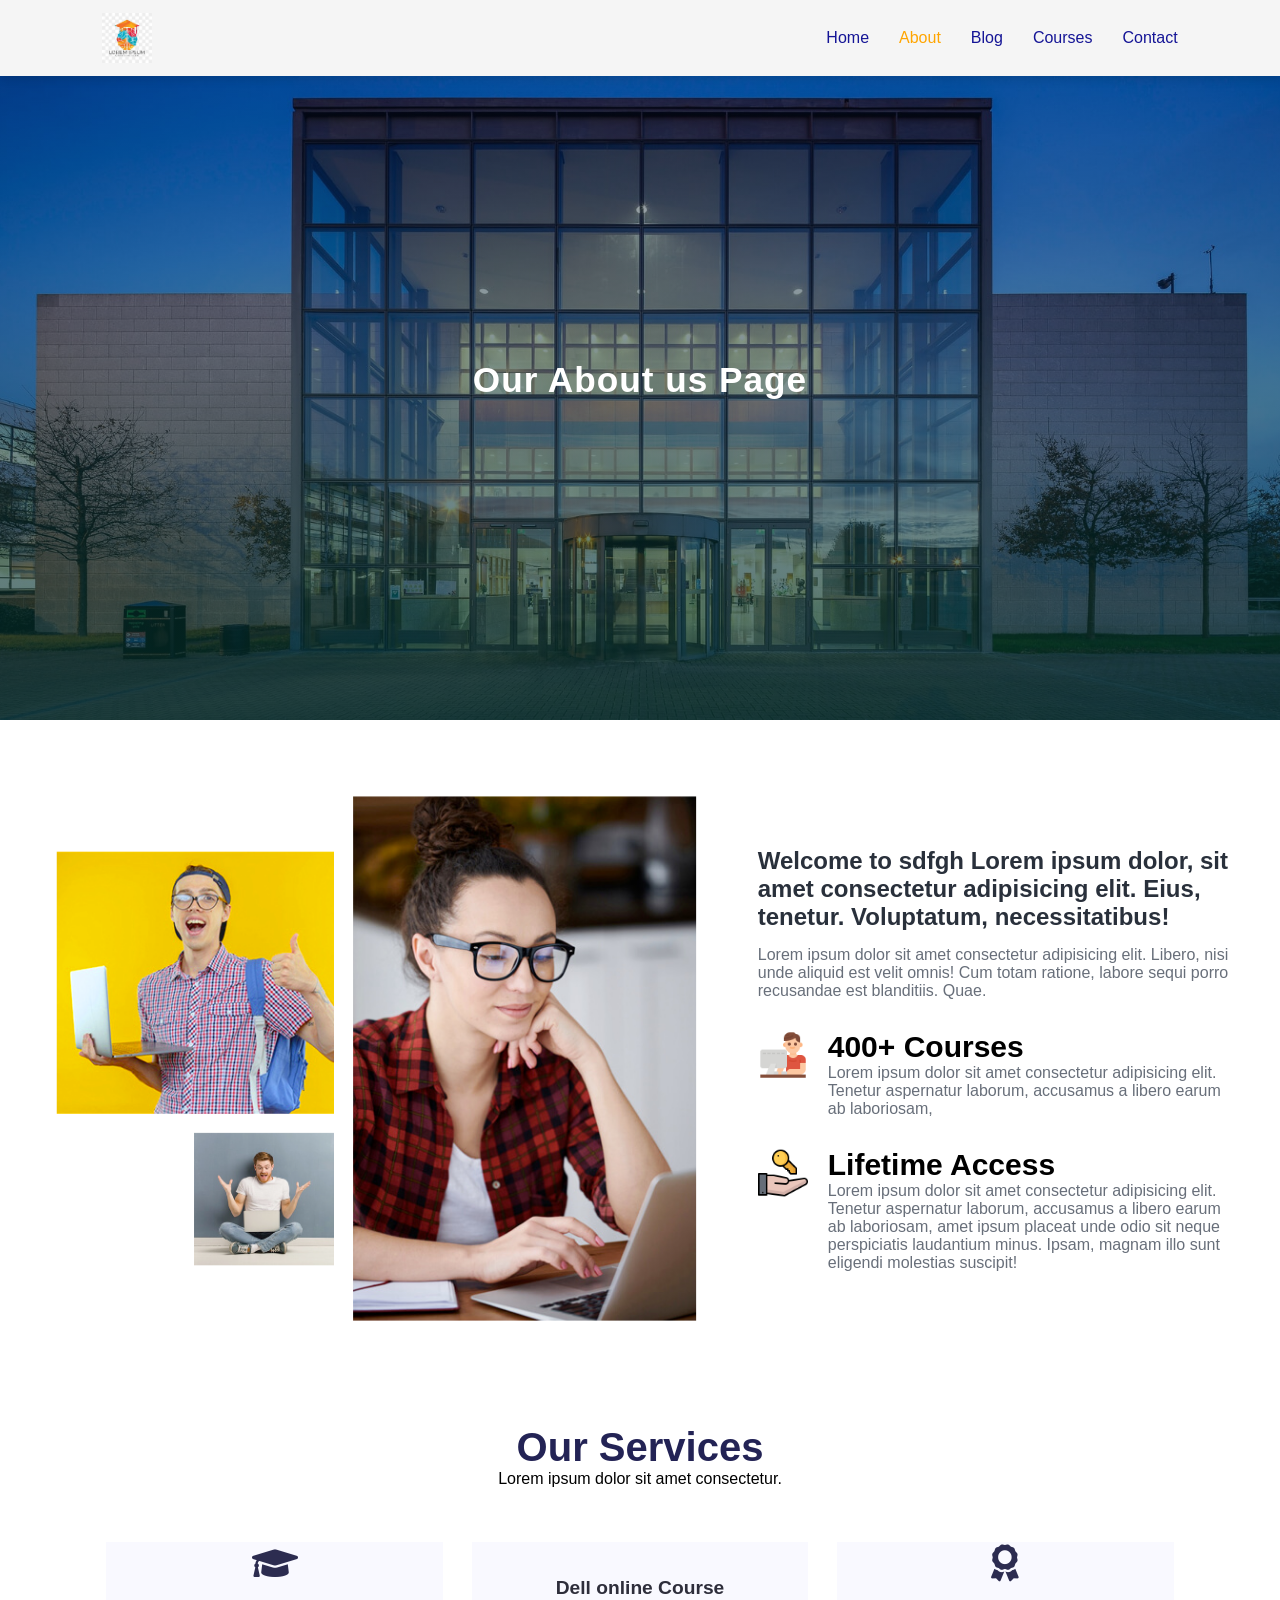
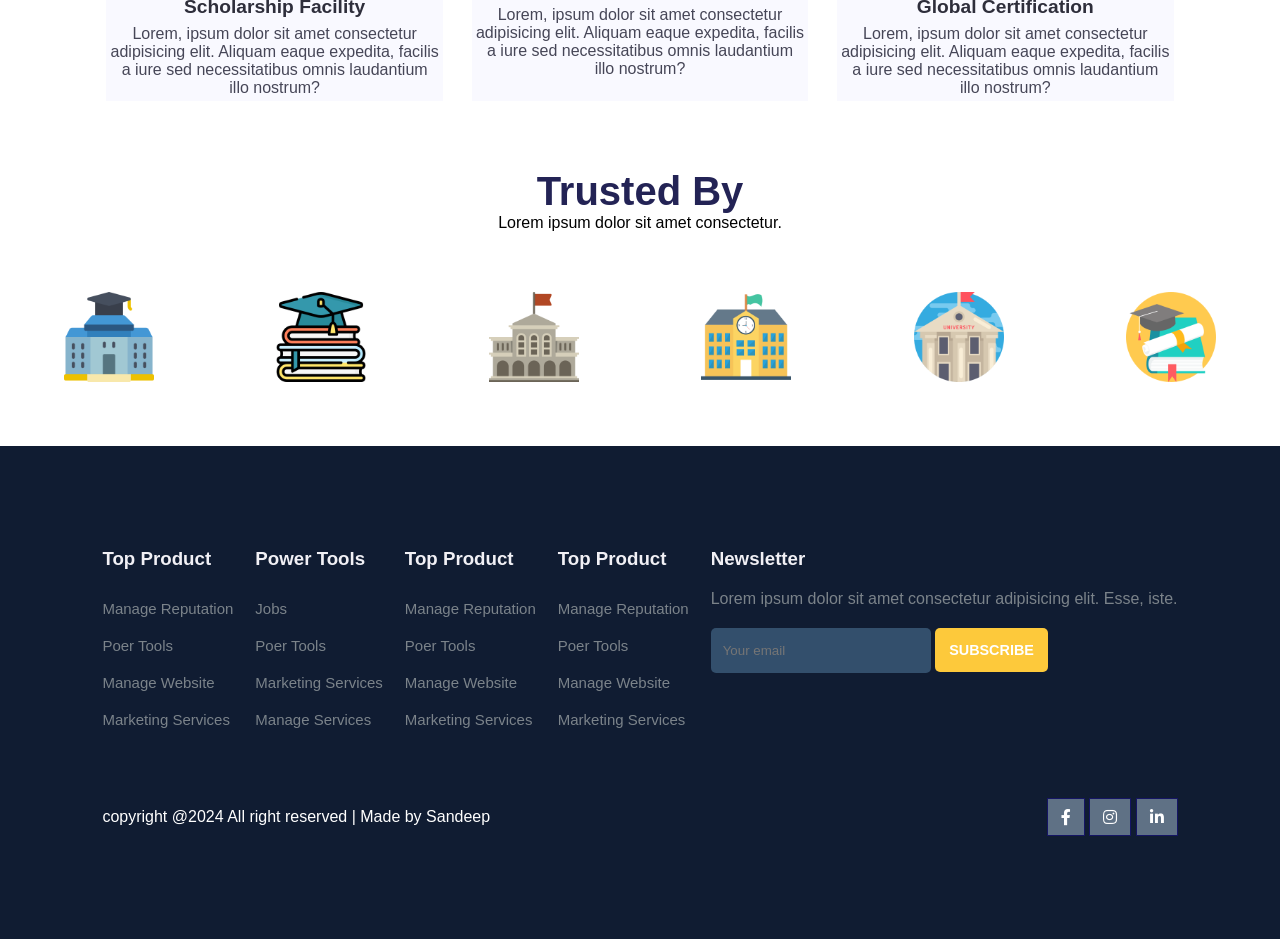
==== about.html @ 1ff878ed "Navigation and pages Design done" ====
<!DOCTYPE html>
<html lang="en">
  <head>
    <meta name="viewport" content="width=device-width, initial-scale=1.0" />
    <meta charset="UTF-8" />
    <link rel="stylesheet" href="style.css" />
    <link href="img/favicon.jpg" rel="shortcut icon" />
    <link
      rel="stylesheet"
      href="https://pro.fontawesome.com/releases/v5.10.0/css/all.css"
    />

    <title>About us</title>
  </head>
  <body>
    <!-- navigation  -->

    <nav>
      <img src="img/logo.jpeg" alt="#" srcset="" />
      <div class="navigation">
        <ul>
          <li><a href="/index.html">Home </a></li>
          <li><a class="active" href="/about.html">About </a></li>
          <li><a href="/blog.html">Blog </a></li>
          <li><a href="/course.html">Courses </a></li>
          <li><a href="/contact.html">Contact </a></li>
        </ul>
        <!-- <img id="menu-btn" src="./img/menu.png" alt=""> -->
      </div>
    </nav>

    <!-- Home -->

    <section id="about-home">
      <h2>Our About us Page</h2>
    </section>

    <!-- About us  -->

    <section id="about-container">
      <div class="about-img">
        <img src="./img/a.png" alt="" />
      </div>
      <div class="about-text">
        <h2>
          Welcome to sdfgh Lorem ipsum dolor, sit amet consectetur adipisicing
          elit. Eius, tenetur. Voluptatum, necessitatibus!
        </h2>
        <p>
          Lorem ipsum dolor sit amet consectetur adipisicing elit. Libero, nisi
          unde aliquid est velit omnis! Cum totam ratione, labore sequi porro
          recusandae est blanditiis. Quae.
        </p>
        <div class="about-fea">
          <img src="./img/fe1.png" alt="" />
          <div class="fe-text">
            <h5>400+ Courses</h5>
            <p>
              Lorem ipsum dolor sit amet consectetur adipisicing elit. Tenetur
              aspernatur laborum, accusamus a libero earum ab laboriosam,
            </p>
          </div>
        </div>

        <div class="about-fea">
          <img src="./img/fe2.png" alt="" />
          <div class="fe-text">
            <h5>Lifetime Access</h5>
            <p>
              Lorem ipsum dolor sit amet consectetur adipisicing elit. Tenetur
              aspernatur laborum, accusamus a libero earum ab laboriosam, amet
              ipsum placeat unde odio sit neque perspiciatis laudantium minus.
              Ipsam, magnam illo sunt eligendi molestias suscipit!
            </p>
          </div>
        </div>
      </div>
    </section>
    <!-- features -->
    <section id="features">
      <h1>Our Services</h1>

      <p>Lorem ipsum dolor sit amet consectetur.</p>
      <div class="feature-base">
        <div class="feature-box">
          <i class="fas fa-graduation-cap"></i>
          <h3>Scholarship Facility</h3>
          <p>
            Lorem, ipsum dolor sit amet consectetur adipisicing elit. Aliquam
            eaque expedita, facilis a iure sed necessitatibus omnis laudantium
            illo nostrum?
          </p>
        </div>
        <div class="feature-box">
          <i class="fas fa-file-certificate"></i>
          <h3>Dell online Course</h3>
          <p>
            Lorem, ipsum dolor sit amet consectetur adipisicing elit. Aliquam
            eaque expedita, facilis a iure sed necessitatibus omnis laudantium
            illo nostrum?
          </p>
        </div>
        <div class="feature-box">
          <i class="fas fa-award"></i>
          <h3>Global Certification</h3>
          <p>
            Lorem, ipsum dolor sit amet consectetur adipisicing elit. Aliquam
            eaque expedita, facilis a iure sed necessitatibus omnis laudantium
            illo nostrum?
          </p>
        </div>
      </div>
    </section>

    <!-- trust -->
    <section id="trust">
      <h1>Trusted By</h1>

      <p>Lorem ipsum dolor sit amet consectetur.</p>
      <div class="trust-img">
        <img src="img/trust (1).png" alt="" />
        <img src="img/trust (2).png" alt="" />
        <img src="img/trust (3).png" alt="" />
        <img src="img/trust (4).png" alt="" />
        <img src="img/trust (5).png" alt="" />
        <img src="img/trust (6).png" alt="" />
      </div>
    </section>

    <!-- Footer -->
    <footer>
      <div class="footer-col">
        <h3>Top Product</h3>
        <li>Manage Reputation</li>
        <li>Poer Tools</li>
        <li>Manage Website</li>
        <li>Marketing Services</li>
      </div>
      <div class="footer-col">
        <h3>Power Tools</h3>
        <li>Jobs</li>
        <li>Poer Tools</li>
        <li>Marketing Services</li>
        <li>Manage Services</li>
      </div>
      <div class="footer-col">
        <h3>Top Product</h3>
        <li>Manage Reputation</li>
        <li>Poer Tools</li>
        <li>Manage Website</li>
        <li>Marketing Services</li>
      </div>
      <div class="footer-col">
        <h3>Top Product</h3>
        <li>Manage Reputation</li>
        <li>Poer Tools</li>
        <li>Manage Website</li>
        <li>Marketing Services</li>
      </div>
      <div class="footer-col">
        <h3>Newsletter</h3>
        <p>
          Lorem ipsum dolor sit amet consectetur adipisicing elit. Esse, iste.
        </p>
        <div class="subscribe">
          <input type="text" placeholder="Your email" />
          <a href="" class="yellow">SUBSCRIBE</a>
        </div>
      </div>

      <div class="copyright">
        <p>copyright @2024 All right reserved | Made by Sandeep</p>
        <div class="pro-links">
          <i class="fab fa-facebook-f"></i>
          <i class="fab fa-instagram"></i>
          <i class="fab fa-linkedin-in"></i>
        </div>
      </div>
    </footer>
  </body>
</html>
---- style.css ----
* {
  margin: 0;
  padding: 0;
  box-sizing: border-box;
  font-family: "Poppins", sans-serif;
}

body {
  font-family: "Poppins", sans-serif;
}

/* Global Tags */

h1 {
  font-size: 2.5rem;
  font-weight: 700;
  color: rgb(35, 35, 85);
}

span {
  font-size: 0.9rem;
  color: #757373;
}

h6 {
  font-size: 1.1rem;
  color: rgb(24, 24, 49);
}

/* Navigation */
nav {
  display: flex;
  flex-direction: row;
  justify-content: space-between;
  padding: 1vw 8vw;
  align-items: center;
  position: fixed;
  width: 100%;
  background-color: whitesmoke;
  box-shadow: 2px 2px 10px rgba(0, 0, 0, 0.15);
  z-index: 999;
}
nav img {
  width: 50px;
  cursor: pointer;
}
nav .navigation {
  display: flex;
}
#menu-btn {
  width: 30px;
  height: 30px;
}
nav .navigation ul {
  display: flex;
  justify-content: flex-end;
  align-items: center;
}
nav .navigation ul li {
  list-style: none;
  margin-left: 30px;
}
nav .navigation ul li a {
  text-decoration: none;
  color: rgb(21, 21, 150);
  font-size: 16px;
  font-weight: 500;
  transition: 0.3s;
}
nav .navigation ul li a.active,
nav .navigation ul li a:hover {
  color: orange;
}

/* Home */

#home {
  background-image: linear-gradient(rgba(9, 5, 54, 0.3), rgba(5, 54, 46, 0.7)),
    url("./img/back2.jpg");
  width: 100%;
  height: 100vh;
  background-size: cover;
  background-position: center;
  display: flex;
  flex-direction: column;
  justify-content: center;
  align-items: center;
  text-align: center;
  padding-top: 40px;
}

#home h2 {
  color: white;
  font-size: 2.5rem;
  letter-spacing: 1px;
}
#home p {
  width: 50%;
  color: #fff;
  font-size: 0.9rem;
  line-height: 25px;
}
#home .btn {
  margin-top: 35px;
}

#home a {
  text-decoration: none;
  font-size: 0.9rem;
  padding: 30px 35px;
  background-color: white;
  font-weight: 600;
  border-radius: 5px;
}

#home a.blue {
  color: #fff;
  background: rgba(21, 21, 100);
  transition: 0.3s;
}
#home a.blue:hover {
  color: rgba(21, 21, 100);
  background: #fff;
}

#home a.yellow {
  color: #fff;
  background: #fdc93b;
  transition: 0.3s;
}
#home a.yellow:hover {
  color: rgba(21, 21, 100);
  background: #fff;
}

/* features */

#features {
  padding: 5vw 8vw 0 8vw;
  text-align: center;
}

#features .feature-base {
  display: grid;
  grid-template-columns: repeat(auto-fit, minmax(320px, 1fr));
  grid-gap: 1.3rem;
  margin-top: 50px;
}

.feature-box {
  margin: 4px;
  padding: 5px;
}

#features .feature-box {
  background-color: #f9f9ff;
  text-align: center;
  padding: 4px;
}

#features .feature-box i {
  font-size: 2.3rem;
  color: rgb(44, 44, 80);
}

#features .feature-box h3 {
  font-size: 1.2rem;
  font-weight: 600;
  color: rgb(46, 46, 59);
  padding: 13px 0 7px 0;
}
#features .feature-box p {
  font-size: 1rem;
  font-weight: 400;
  color: rgb(70, 70, 87);
}

/* course */
#course {
  padding: 5vw 5vw 5vw 5vw;
  text-align: center;
}
#course .course-box {
  display: grid;
  grid-template-columns: repeat(auto-fit, minmax(320px, 1fr));
  grid-gap: 1.3rem;
  margin-top: 50px;
}
#course .courses {
  padding: 1vw 1vw 0 1vw;
  text-align: start;
  background-color: #f9f9ff;
  height: 100%;
  position: relative;
}

#course .courses img {
  width: 100%;
  height: 72%;
  background-size: cover;
  background-position: center;
}

#course .courses .details {
  padding: 15px 15px 15px 15px;
}

#course .courses .details i {
  color: #f7c848;
  font-size: 0.9rem;
}
#course .courses .cost {
  background-color: rgb(74, 74, 136);
  color: #fff;
  line-height: 70px;
  height: 70px;
  width: 70px;
  text-align: center;
  border-radius: 50%;
  position: absolute;
  right: 25px;
  bottom: 50px;
}
/* registration */

#registration {
  margin-top: 10px;
  padding: 6vw 8vw 6vw 8vw;
  background-image: linear-gradient(
      rgba(99, 112, 168, 0.5),
      rgba(81, 91, 233, 0.5)
    ),
    url("img/signup.jpg");
  width: 100%;
  height: 100%;
  background-size: cover;
  background-position: center;
  display: flex;
  justify-content: space-between;
  align-items: center;
}

#registration .reminder {
  color: #fff;
}

#registration .reminder h1 {
  color: #fff;
}
#registration .reminder .time {
  display: flex;
  margin-top: 40px;
}
#registration .reminder .time .date {
  text-align: center;
  padding: 13px 33px;
  background-color: rgba(255, 255, 255, 0.25);
  backdrop-filter: blur(4px);
  box-shadow: 0 8px 32px 0 rgba(31, 38, 135, 0.37);
  border-radius: 5px;
  margin: 0 5px 10px 5px;
  border: 1px solid rgba(255, 255, 255, 0.18);
  font-size: 1.1rem;
  font-weight: 600;
  color: black;
}

#registration .form {
  background: #fff;
  border-radius: 8px;
  display: flex;
  flex-direction: column;
  padding: 40px;
  box-shadow: 0 8px 32px 0 rgba(31, 38, 135, 0.37);
}

#registration .form input {
  border-radius: 5px;
  margin: 15px;
  padding: 15px 10px;
  border: 1px solid rgb(84, 40, 241);
  outline: none;
}

#registration .form input ::placeholder {
  color: #413c3c;
  font-weight: 500;
  /* font-size: 0.9rem; */
}
#registration .form .btn {
  margin-top: 20px;
  margin-left: 15px;
}

#registration a.yellow {
  text-decoration: none;
  font-size: 0.9rem;
  padding: 18px 15px;
  /* background-color: white; */
  font-weight: 600;
  border-radius: 5px;
  color: #fff;
  background: #fdc93b;
  transition: 0.3s;
}
#registration a.yellow:hover {
  color: rgba(21, 21, 100);
  background: #fff;
}

/* experts */

#experts {
  padding: 5vw 5vw 5vw 5vw;
  text-align: center;
}
#experts .expert-box {
  display: grid;
  grid-template-columns: repeat(auto-fit, minmax(320px, 1fr));
  grid-gap: 1.3rem;
  margin-top: 50px;
}

#experts .expert-box .profile {
  background-color: #fafaf1;
  padding: 15px 15px 15px 15px;
}

.inline {
  display: flex;
  justify-content: space-evenly;
  align-items: flex-start;
  flex-wrap: wrap;
}
.pro-links {
  margin-top: 10px;
}
.pro-links i {
  padding: 10px 13px;
  border: 1px solid rgb(21, 21, 100);
  cursor: pointer;
  transition: 0.3s ease;
}
.pro-links i:hover {
  background: rgb(21, 21, 100);
  color: #fff;
  border: 1px solid rgb(21, 21, 100);
  cursor: pointer;
}

/* footer */

footer {
  padding: 8vw;
  background-color: #101c32;
  display: flex;
  justify-content: space-between;
  align-items: flex-start;
  flex-wrap: wrap;
}
footer .footer-col {
  padding-bottom: 40px;
}
footer h3 {
  color: rgb(241, 240, 245);
  font-weight: 600;
  padding-bottom: 20px;
}

footer li {
  list-style: none;
  color: #7b838a;
  padding: 10px 0;
  font-size: 15px;
  cursor: pointer;
  transition: 0.3s ease;
}

footer li:hover {
  color: rgb(241, 240, 245);
}

footer p {
  color: #7b838a;
}
footer .subscribe {
  margin-top: 20px;
}
footer input {
  width: 220px;
  border-radius: 5px;
  padding: 15px 12px;
  background: #334f6c;
  border: none;
  outline: none;
  color: #fff;
}
footer .subscribe a {
  text-decoration: none;
  font-size: 0.9rem;
  padding: 14px 14px;
  background-color: white;
  font-weight: 600;
  border-radius: 5px;
}

footer a.yellow {
  color: #fff;
  background: #fdc93b;
  transition: 0.3s;
}
footer a.yellow:hover {
  color: rgba(21, 21, 100);
  background: #fff;
}

footer .copyright {
  margin-top: 20px;
  display: flex;
  justify-content: space-between;
  align-items: center;
  width: 100%;
  flex-wrap: wrap;
}
footer .copyright p {
  color: white;
}
footer .copyright .pro-links {
  margin-top: 0px;
}
footer .copyright .pro-links i {
  background-color: #5f7185;
  color: #fff;
}
footer .copyright .pro-links i:hover {
  background-color: #fdc93b;
  color: #2c2c2c;
}
/* About */
#about-home {
  background-image: linear-gradient(rgba(9, 5, 54, 0.3), rgba(5, 54, 46, 0.7)),
    url("./img/back1.jpg");
  width: 100%;
  height: 80vh;
  background-size: cover;
  background-position: center;
  display: flex;
  flex-direction: column;
  justify-content: center;
  align-items: center;
  text-align: center;
  padding-top: 40px;
}

#about-home h2 {
  color: white;
  font-size: 2.2rem;
  letter-spacing: 1px;
}

#about-container {
  display: flex;
  align-items: center;
  padding: 5vw 5vw 2vw 5vw;
}

#about-container .about-img {
  width: 60%;
  padding-right: 60px;
}

#about-container .about-img img {
  width: 100%;
}
#about-container .about-text {
  width: 40%;
}
#about-container .about-text h2 {
  color: #29303b;
  padding-bottom: 15px;
}
#about-container .about-text p {
  color: #686f7a;
  font-weight: 300;
}

#about-container .about-text .about-fea {
  display: flex;
  justify-content: space-between;
  align-items: flex-start;
  margin-top: 30px;
}
#about-container .about-text .about-fea img {
  width: 50px;
  background-size: cover;
  background-position: center;
  margin-right: 20px;
}

#about-container .about-text .about-fea .fe-text {
  width: 90%;
}
#about-container .about-text .about-fea .fe-text h5 {
  font-size: 30px;
}

#trust {
  text-align: center;
  padding: 5vw;
}

#trust .trust-img {
  margin-top: 60px;
  display: flex;
  justify-content: space-between;
  align-items: center;
}

#trust .trust-img img {
  width: 90px;
  height: auto;
}

/* Blog */
#blog-container {
  display: flex;
  align-items: flex-start;
  justify-content: space-around;
  padding: 5vw;
}

#blog-container .blogs {
  width: 60%;
}
#blog-container .blogs img {
  width: 100%;
  border-radius: 19px;
}

#blog-container .blogs .post {
  padding: 60px;
}

#blog-container .blogs .post h3 {
  color: #29303b;
  padding: 15px 0 10px 0;
}
#blog-container .blogs .post p {
  color: #757373;
  padding: 20px;
}
#blog-container .blogs .post a {
  text-decoration: none;
  font-size: 0.9rem;
  padding: 13px 35px;
  background-color: rgb(21, 21, 100);
  color: #fff;
  border-radius: 5px;
  font-weight: 600;
}

#blog-container .categories {
  width: 30%;
}

#blog-container .categories h2 {
  padding-bottom: 7px;
}

#blog-container .categories a {
  text-decoration: none;
  color: #757373;
  font-weight: 500;
  line-height: 45px;
}

#blog-container .blogpost {
  width: 60%;
  margin: 10;
}

#blog-container .blogpost p {
  text-align: justify;
  padding-bottom: 60%;
}
/* Course_inner */

/* contact */

#contact {
  padding: 5vw;
  display: flex;
  justify-content: space-between;
  align-items: flex-start;
}

#contact .getIn {
  width: 350px;
}

#contact .getIn h2 {
  color: #2c234d;
  font-size: 30px;
  font-weight: 800;
  line-height: 0.8;
  margin-bottom: 16px;
}

#contact .getIn p {
  color: #686875;
  line-height: 24px;
  margin-bottom: 33px;
  padding-bottom: 25px;
  border-bottom: 1px solid #e5e4ed;
}

#contact .getIn h3 {
  color: #2c234d;
  font-size: 16px;
  font-weight: 600;
  line-height: 26px;
  margin-bottom: 15px;
}

#contact .getIn .getin-details div {
  display: flex;
}
#contact .getIn .getin-details div .get {
  font-size: 60px;
  line-height: 22px;
  color: #5838fc;
  margin-right: 20px;
}

#contact .getIn .getin-details div p {
  font-size: 14px;
  border-bottom: none;
  line-height: 22px;
  margin-bottom: 15px;
}

#contact .getIn .getin-details .pro-links i {
  margin: 8px;
}
#contact .form {
  width: 60%;
  background-color: #f7f6fa;
  padding: 40px;
  border-radius: 10px;
}

#contact .form h4 {
  font-size: 24px;
  color: #2c234d;
  line-height: 30px;
  margin-bottom: 8px;
}

#contact .form p {
  color: #686875;
  line-height: 24px;
  padding-bottom: 25px;
}

#contact .form .form-row {
  display: flex;
  justify-content: space-between;
  width: 100%;
}

#contact .form .form-row input {
  width: 48%;
  font-size: 14px;
  font-weight: 400;
  border-radius: 3px;
  border: none;
  background: #fff;
  color: #7e7c87;
  outline: none;
  padding: 20px 30px;
  margin-bottom: 20px;
}

#contact .form .form-col input,
#contact .form .form-col textarea {
  width: 100%;
  font-size: 14px;
  font-weight: 400;
  border-radius: 3px;
  border: none;
  background: #fff;
  color: #7e7c87;
  outline: none;
  padding: 20px 30px;
  margin-bottom: 20px;
}

#contact .form button {
  font-size: 0.9rem;
  padding: 13px 25px;
  background: rgb(21, 21, 100);
  border-radius: 5px;
  outline: none;
  border: none;
  font-weight: 600;
  cursor: pointer;
  color: #fff;
}

#map {
  width: 100%;
  height: 70vh;
  margin-bottom: 8vw;
}
#map iframe {
  width: 100%;
  height: 100%;
}

/* responsive */

@media (max-width: 768px) {
  nav {
    padding: 15px 20px;
  }
  #registration {
    margin-top: 10px;
    padding: 20vw 1vw 5vw 0vw;
    width: 100%;
    height: 100%;
    background-size: cover;
    background-position: center;
    display: flex;
    justify-content: space-between;
    align-items: start;
  }
}

/* about  */
#about-container {
  padding: 5vw 4vw 2vw 4vw;
}
@media (max-width: 475px) {
}
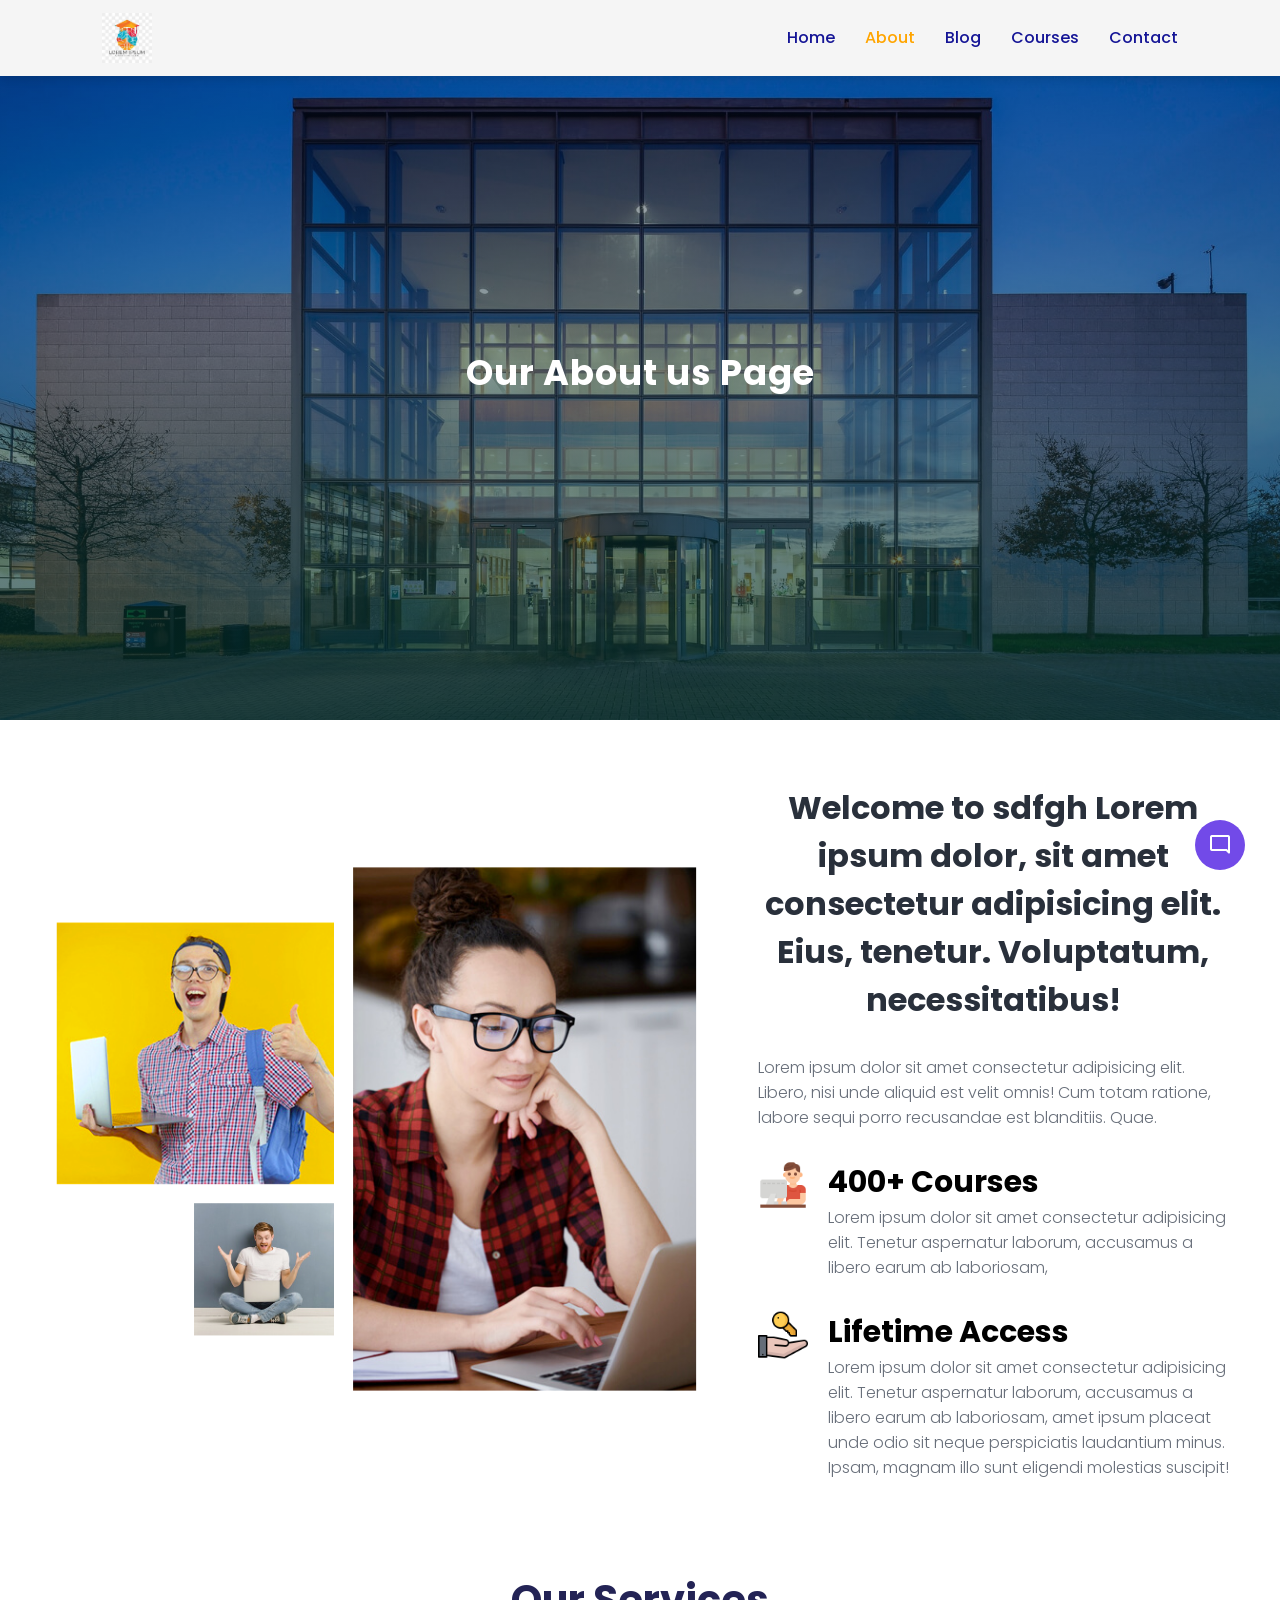
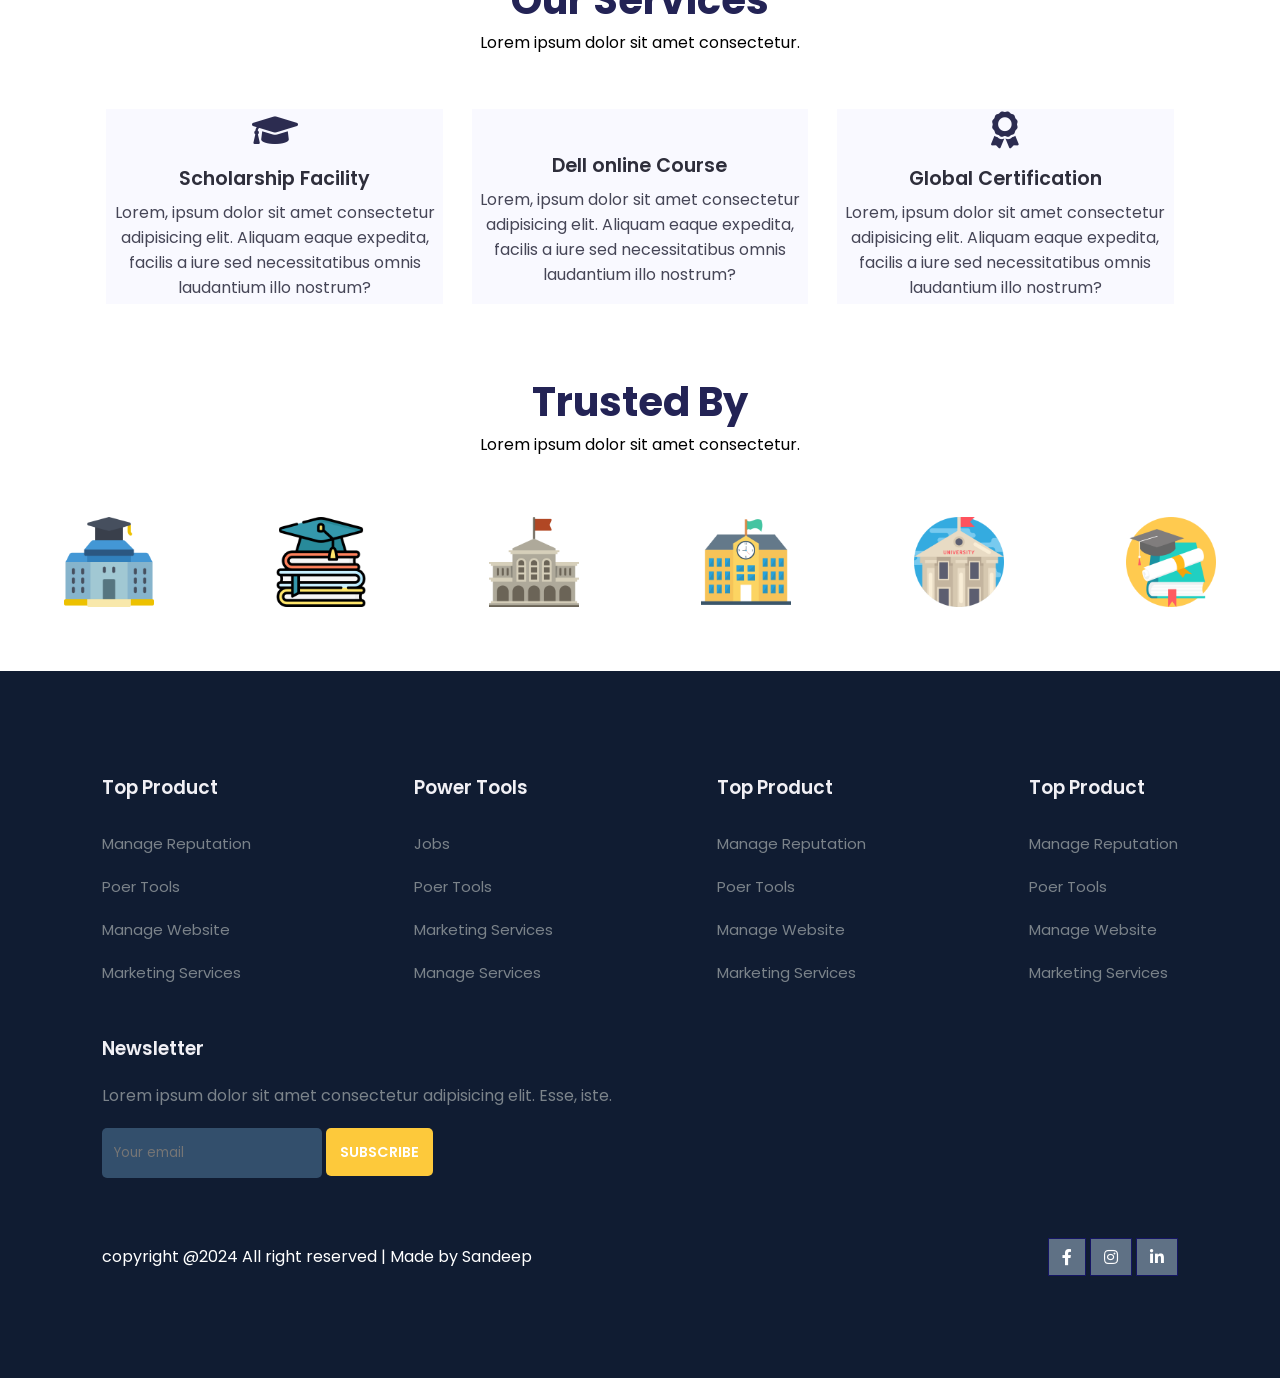
==== commit 28c33998: "Chatboat integrate, testimonial Integrate, Client review section added" ====
--- a/about.html
+++ b/about.html
@@ -5,6 +5,14 @@
     <meta charset="UTF-8" />
     <link rel="stylesheet" href="style.css" />
     <link href="img/favicon.jpg" rel="shortcut icon" />
+    <link
+      rel="stylesheet"
+      href="https://fonts.googleapis.com/css2?family=Material+Symbols+Outlined:opsz,wght,FILL,GRAD@48,400,0,0"
+    />
+    <link
+      rel="stylesheet"
+      href="https://fonts.googleapis.com/css2?family=Material+Symbols+Rounded:opsz,wght,FILL,GRAD@48,400,1,0"
+    />
     <link
       rel="stylesheet"
       href="https://pro.fontawesome.com/releases/v5.10.0/css/all.css"
@@ -29,6 +37,33 @@
       </div>
     </nav>
 
+    <!-- chatboat  -->
+
+    <button class="chatbot-toggler">
+      <span class="material-symbols-rounded">mode_comment</span>
+      <span class="material-symbols-outlined">close</span>
+    </button>
+    <div class="chatbot">
+      <header>
+        <h2>Chatbot</h2>
+        <span class="close-btn material-symbols-outlined">close</span>
+      </header>
+      <ul class="chatbox">
+        <li class="chat incoming">
+          <span class="material-symbols-outlined">smart_toy</span>
+          <p>Hi there 👋<br />How can I help you today?</p>
+        </li>
+      </ul>
+      <div class="chat-input">
+        <textarea
+          placeholder="Enter a message..."
+          spellcheck="false"
+          required
+        ></textarea>
+        <span id="send-btn" class="material-symbols-rounded">send</span>
+      </div>
+    </div>
+    
     <!-- Home -->
 
     <section id="about-home">
@@ -178,4 +213,5 @@
       </div>
     </footer>
   </body>
+  <script src="./js/chatboat.js"></script>
 </html>
--- a/style.css
+++ b/style.css
@@ -1,3 +1,5 @@
+@import url("https://fonts.googleapis.com/css2?family=Poppins:wght@400;500;600&display=swap");
+
 * {
   margin: 0;
   padding: 0;
@@ -72,6 +74,167 @@
   color: orange;
 }
 
+/* chatboat  */
+.chatbot-toggler {
+  position: fixed;
+  bottom: 30px;
+  right: 35px;
+  outline: none;
+  border: none;
+  height: 50px;
+  width: 50px;
+  display: flex;
+  cursor: pointer;
+  align-items: center;
+  justify-content: center;
+  border-radius: 50%;
+  background: #724ae8;
+  transition: all 0.2s ease;
+}
+body.show-chatbot .chatbot-toggler {
+  transform: rotate(90deg);
+}
+.chatbot-toggler span {
+  color: #fff;
+  position: absolute;
+}
+.chatbot-toggler span:last-child,
+body.show-chatbot .chatbot-toggler span:first-child {
+  opacity: 0;
+}
+body.show-chatbot .chatbot-toggler span:last-child {
+  opacity: 1;
+}
+.chatbot {
+  position: fixed;
+  right: 35px;
+  bottom: 90px;
+  width: 420px;
+  background: #fff;
+  border-radius: 15px;
+  overflow: hidden;
+  opacity: 0;
+  pointer-events: none;
+  transform: scale(0.5);
+  transform-origin: bottom right;
+  box-shadow: 0 0 128px 0 rgba(0, 0, 0, 0.1),
+    0 32px 64px -48px rgba(0, 0, 0, 0.5);
+  transition: all 0.1s ease;
+  z-index: 999;
+}
+body.show-chatbot .chatbot {
+  opacity: 1;
+  pointer-events: auto;
+  transform: scale(1);
+}
+.chatbot header {
+  padding: 16px 0;
+  position: relative;
+  text-align: center;
+  color: #fff;
+  background: #724ae8;
+  box-shadow: 0 2px 10px rgba(0, 0, 0, 0.1);
+}
+.chatbot header span {
+  position: absolute;
+  right: 15px;
+  top: 50%;
+  display: none;
+  cursor: pointer;
+  transform: translateY(-50%);
+}
+header h2 {
+  font-size: 1.4rem;
+}
+.chatbot .chatbox {
+  overflow-y: auto;
+  height: 510px;
+  padding: 30px 20px 100px;
+}
+.chatbot :where(.chatbox, textarea)::-webkit-scrollbar {
+  width: 6px;
+}
+.chatbot :where(.chatbox, textarea)::-webkit-scrollbar-track {
+  background: #fff;
+  border-radius: 25px;
+}
+.chatbot :where(.chatbox, textarea)::-webkit-scrollbar-thumb {
+  background: #ccc;
+  border-radius: 25px;
+}
+.chatbox .chat {
+  display: flex;
+  list-style: none;
+}
+.chatbox .outgoing {
+  margin: 20px 0;
+  justify-content: flex-end;
+}
+.chatbox .incoming span {
+  width: 32px;
+  height: 32px;
+  color: #fff;
+  cursor: default;
+  text-align: center;
+  line-height: 32px;
+  align-self: flex-end;
+  background: #724ae8;
+  border-radius: 4px;
+  margin: 0 10px 7px 0;
+}
+.chatbox .chat p {
+  white-space: pre-wrap;
+  padding: 12px 16px;
+  border-radius: 10px 10px 0 10px;
+  max-width: 75%;
+  color: #fff;
+  font-size: 0.95rem;
+  background: #724ae8;
+}
+.chatbox .incoming p {
+  border-radius: 10px 10px 10px 0;
+}
+.chatbox .chat p.error {
+  color: #721c24;
+  background: #f8d7da;
+}
+.chatbox .incoming p {
+  color: #000;
+  background: #f2f2f2;
+}
+.chatbot .chat-input {
+  display: flex;
+  gap: 5px;
+  position: absolute;
+  bottom: 0;
+  width: 100%;
+  background: #fff;
+  padding: 3px 20px;
+  border-top: 1px solid #ddd;
+}
+.chat-input textarea {
+  height: 55px;
+  width: 100%;
+  border: none;
+  outline: none;
+  resize: none;
+  max-height: 180px;
+  padding: 15px 15px 15px 0;
+  font-size: 0.95rem;
+}
+.chat-input span {
+  align-self: flex-end;
+  color: #724ae8;
+  cursor: pointer;
+  height: 55px;
+  display: flex;
+  align-items: center;
+  visibility: hidden;
+  font-size: 1.35rem;
+}
+.chat-input textarea:valid ~ span {
+  visibility: visible;
+}
 /* Home */
 
 #home {
@@ -220,6 +383,66 @@
   position: absolute;
   right: 25px;
   bottom: 50px;
+}
+
+/* Testimonials  */
+.card-list {
+  display: grid;
+  padding: 5vw 5vw 5vw 5vw;
+  grid-template-columns: repeat(auto-fill, minmax(300px, 1fr));
+  max-width: 1250px;
+  margin: 24px auto;
+
+  gap: 20px;
+  background: #ecececdb;
+}
+.card-list .card-item {
+  background: #fff;
+  padding: 26px;
+  border-radius: 8px;
+  box-shadow: 0px 5px 10px rgba(0, 0, 0, 0.04);
+  list-style: none;
+  cursor: pointer;
+  text-decoration: none;
+  border: 2px solid transparent;
+  transition: border 0.5s ease;
+}
+.card-list .card-item:hover {
+  border: 2px solid #000;
+}
+.card-list .card-item img {
+  width: 100%;
+  aspect-ratio: 16/9;
+  border-radius: 8px;
+  object-fit: cover;
+}
+.card-list span {
+  display: inline-block;
+  background: #f7dff5;
+  margin-top: 32px;
+  padding: 8px 15px;
+  font-size: 0.75rem;
+  border-radius: 50px;
+  font-weight: 600;
+}
+.card-item h3 {
+  color: #000;
+  font-size: 1.438rem;
+  margin-top: 28px;
+  font-weight: 600;
+}
+.card-item .arrow {
+  display: flex;
+  align-items: center;
+  justify-content: center;
+  transform: rotate(-35deg);
+  height: 40px;
+  width: 40px;
+  color: #000;
+  border: 1px solid #000;
+  border-radius: 50%;
+  margin-top: 40px;
+  transition: 0.2s ease;
 }
 /* registration */
 
@@ -716,6 +939,97 @@
   width: 100%;
   height: 100%;
 }
+
+
+.container-client {
+  width: 100%;
+  height: 100vh;
+  color: white;
+  display: flex;
+  align-items: center;
+  flex-direction: column;
+  justify-content: center;
+  background-color: #090921;
+}
+
+h2 {
+  font-size: 2rem;
+  margin-bottom: 1rem;
+  text-align: center;
+}
+
+.description {
+  text-align: center;
+  width: 43%;
+}
+
+.clientImage {
+  display: flex;
+  flex-direction: row;
+  align-items: center;
+}
+
+.clientImage span {
+  margin-left: 10px;
+}
+
+.clientImage img {
+  width: 40px;
+}
+
+.reviewSection {
+  padding: 1rem;
+  display: flex;
+  flex-wrap: wrap;
+  align-items: center;
+  justify-content: space-around;
+}
+
+.reviewItem {
+  width: 300px;
+  padding: 10px;
+  margin: 1rem;
+  cursor: pointer;
+  border-radius: 10px;
+  background-color: #10102a;
+  border: 1px solid #10102a;
+  transition: all .2s linear;
+}
+
+.reviewItem:hover {
+  border-color: aqua;
+  transform: scale(1.01);
+  background-color: #090921;
+  box-shadow: 0 0px 5px 0px #cbc0c0;
+}
+
+.top {
+  margin-bottom: 1rem;
+  display: flex;
+  flex-direction: row;
+  align-items: center;
+  justify-content: space-between;
+}
+
+.top ul {
+  display: flex;
+  list-style: none;
+}
+
+.top ul li {
+  padding-left: 4px;
+}
+
+article p {
+  font-size: 15px;
+  font-weight: 100;
+  margin-bottom: 1rem;
+  font-family: system-ui;
+}
+
+
+
+
 
 /* responsive */
 
